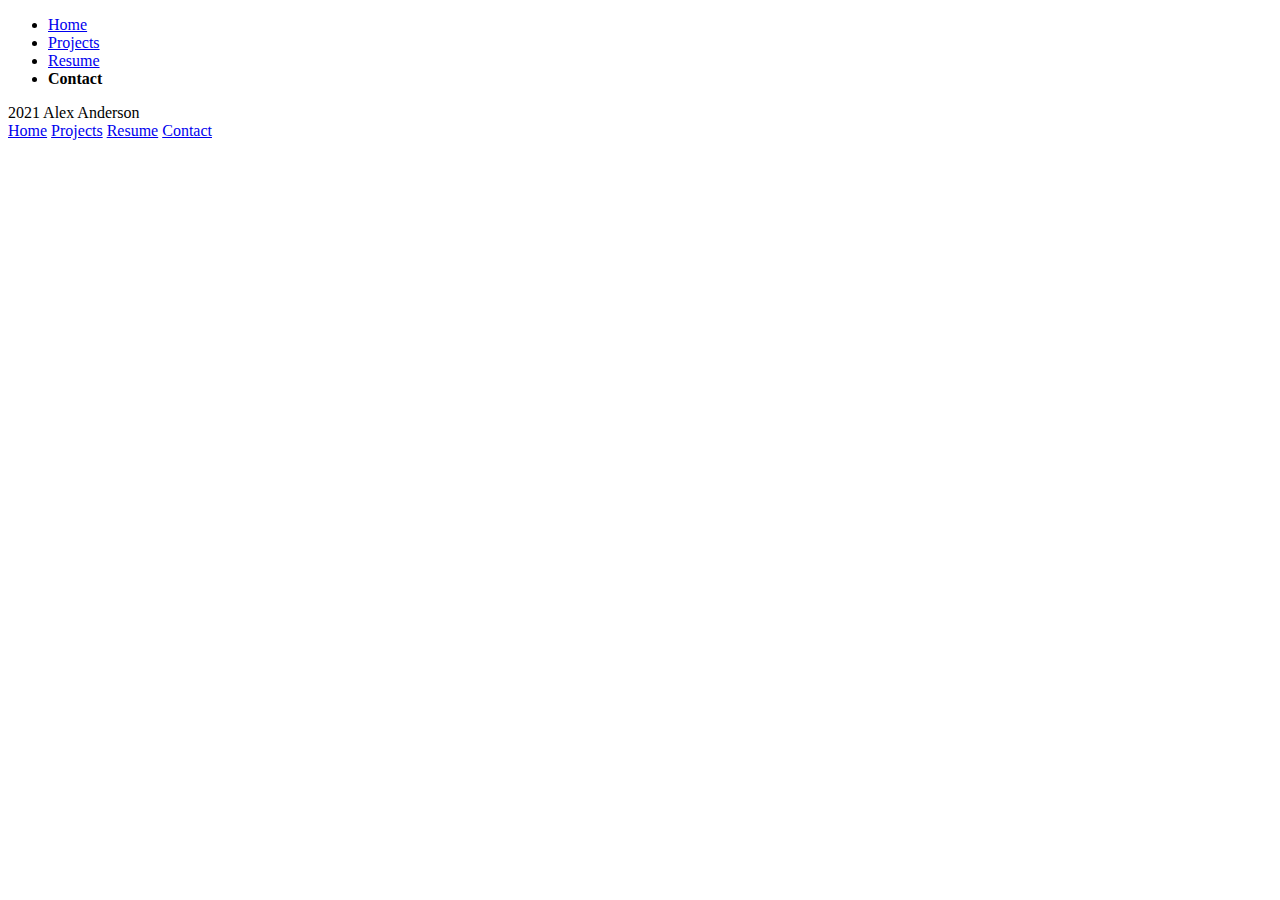
==== contact.html @ 2bab63e3 "Removed copyright symbol" ====
<!DOCTYPE html>
<html>
	<head>
		<link rel='shortcut icon' type='image/ico' href='favicon.ico' />
		<link rel="stylesheet" href="style.css">
		<title>Alex Anderson - Contact</title>
	</head>
	<body>
		<div class="fade-in">
			<div class="header">
			<ul id="header_bar">
				<li><a href="home.html">Home</a></li>
				<li><a href="projects.html">Projects</a></li>
				<li><a href="resume.html">Resume</a></li>
				<li><a style="font-weight: bold">Contact</a></li>
			</ul>
			</div>
			<div class="footer">
				<p>2021 Alex Anderson<br>
					<a href="home.html">Home</a>
					<a href="projects.html">Projects</a>
					<a href="resume.html">Resume</a>
					<a href="contact.html">Contact</a>
				</p>
			</div>
		</div>
	</body>
</html>
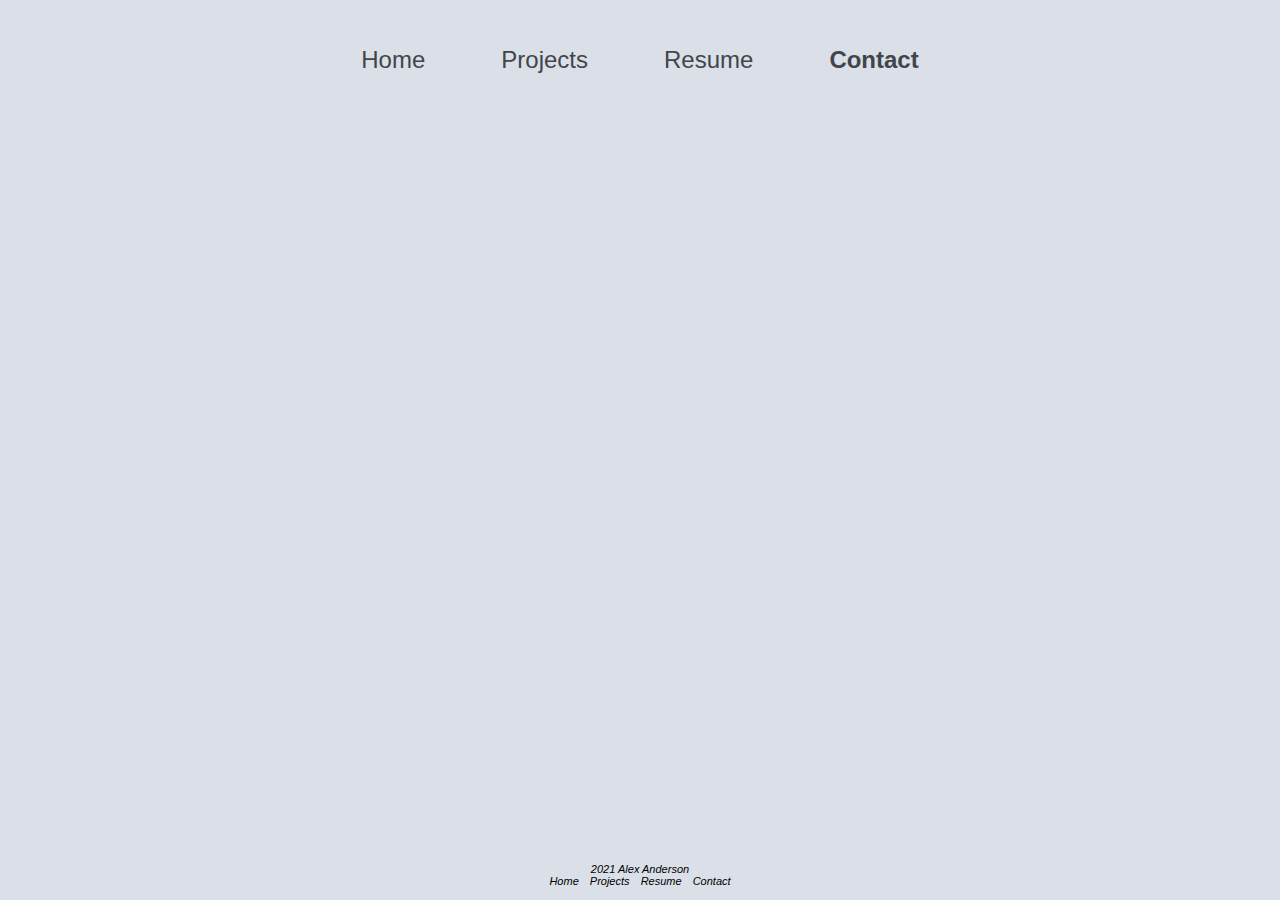
==== commit 58f23693: "Renamed home.html to index for web server, other text changes." ====
--- a/contact.html
+++ b/contact.html
@@ -9,7 +9,7 @@
 		<div class="fade-in">
 			<div class="header">
 			<ul id="header_bar">
-				<li><a href="home.html">Home</a></li>
+				<li><a href="index.html">Home</a></li>
 				<li><a href="projects.html">Projects</a></li>
 				<li><a href="resume.html">Resume</a></li>
 				<li><a style="font-weight: bold">Contact</a></li>
@@ -17,7 +17,7 @@
 			</div>
 			<div class="footer">
 				<p>2021 Alex Anderson<br>
-					<a href="home.html">Home</a>
+					<a href="index.html">Home</a>
 					<a href="projects.html">Projects</a>
 					<a href="resume.html">Resume</a>
 					<a href="contact.html">Contact</a>
--- a/style.css
+++ b/style.css
@@ -0,0 +1,92 @@
+body {
+	background-color: #dadfe8;
+	font-family: "Helvetica", Arial, sans-serif;
+}
+/* Fade in animation */
+@keyframes fadeIn {
+	0% {
+		opacity: 0;
+	} 100% {
+		opacity: 1;
+	}
+}
+.fade-in {
+	animation: fadeIn ease 1s;
+}
+
+/* Misc */
+h1 {
+	color: black;
+	font-size: 36px;
+	text-align: center;
+}
+h2 {
+	color: black;
+	text-align: center;
+	font-weight: normal;
+}
+#inline_link {
+	text-decoration: underline;
+	font-style: italic;
+	color: black;
+}
+#counter {
+	color: gray;
+	font-size: 23px;
+	text-align: center;
+	font-style: italic;
+	padding: 10px;
+}
+#interests {
+	margin: 0 auto;
+	width: 30%;
+}
+p {
+	color: black;
+	font-size: 18px;
+	margin-right: 150px;
+	margin-left: 150px;
+	text-align: center;
+}
+
+/* Footer Stuff */
+.footer {
+	width: 100%;
+	height: 28px;
+	position: absolute;
+	bottom: 0px; 
+	left: 0px; 
+	text-align: center;
+	margin-bottom: 20px;
+}
+.footer p {
+	font-size: 11px;
+	font-style: italic;
+}
+.footer a {
+	text-decoration: none;
+	font-size: 11px;
+	font-style: italic;
+	color: black;
+	padding: 4px;
+}
+
+/* Header Stuff */
+.header ul {
+	list-style-type: none;
+	padding: 0;
+	display: table;
+	margin: 0 auto;
+}
+.header li {
+	display: inline;
+	float: left;
+}
+.header a {
+	display: block;
+	color: #42454a;
+	padding: 38px;
+	font-size: 24px;
+	text-decoration: none;
+	text-align: center;
+}
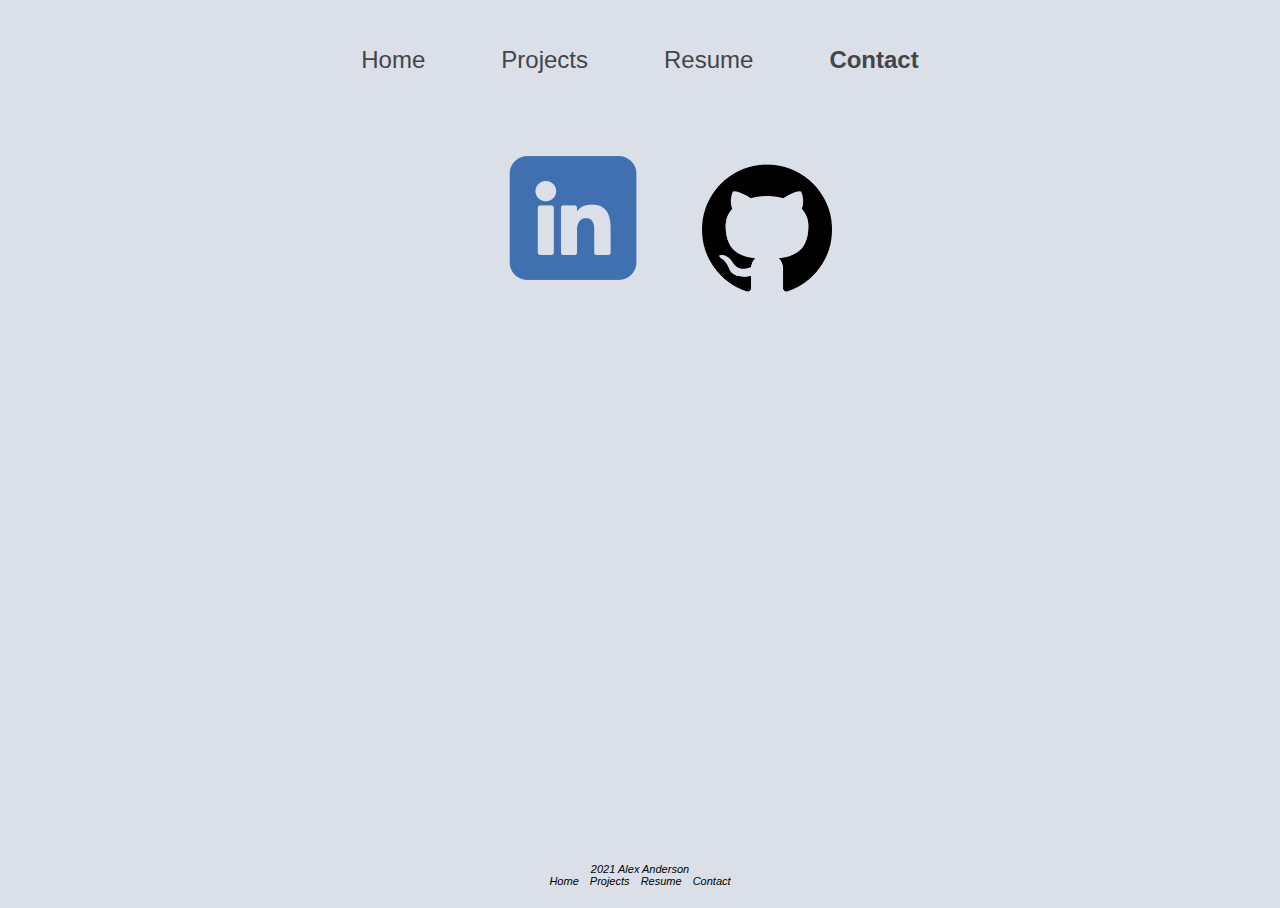
==== commit 00ace0d2: "Modified counter to reduce resource use and added link icons to contact page" ====
--- a/contact.html
+++ b/contact.html
@@ -1,7 +1,7 @@
 <!DOCTYPE html>
 <html>
 	<head>
-		<link rel='shortcut icon' type='image/ico' href='favicon.ico' />
+		<link rel='shortcut icon' type='image/ico' href='src/favicon.ico'/>
 		<link rel="stylesheet" href="style.css">
 		<title>Alex Anderson - Contact</title>
 	</head>
@@ -15,6 +15,10 @@
 				<li><a style="font-weight: bold">Contact</a></li>
 			</ul>
 			</div>
+			<div class="buttons">
+				<a href="https://www.linkedin.com/in/alexander-anderson43d/"><img src="src/linkedin.png" alt="LinkedIn" width=150px height=150px></a>
+				<a href="https://github.com/aanderson60?tab=repositories"><img src="src/github.png" alt="Github" width=130px height=130px></a>
+			</div>
 			<div class="footer">
 				<p>2021 Alex Anderson<br>
 					<a href="index.html">Home</a>
--- a/style.css
+++ b/style.css
@@ -1,6 +1,20 @@
+html {
+	height: 100%;
+	box-sizing: border-box;
+}
+
+*,
+*:before,
+*:after {
+    box-sizing: inherit;
+}
+
 body {
 	background-color: #dadfe8;
 	font-family: "Helvetica", Arial, sans-serif;
+	position: relative;
+	min-height: 100%;
+	padding-bottom: 6rem;
 }
 /* Fade in animation */
 @keyframes fadeIn {
@@ -10,6 +24,7 @@
 		opacity: 1;
 	}
 }
+
 .fade-in {
 	animation: fadeIn ease 1s;
 }
@@ -20,16 +35,19 @@
 	font-size: 36px;
 	text-align: center;
 }
+
 h2 {
 	color: black;
 	text-align: center;
 	font-weight: normal;
 }
+
 #inline_link {
 	text-decoration: underline;
 	font-style: italic;
 	color: black;
 }
+
 #counter {
 	color: gray;
 	font-size: 23px;
@@ -37,32 +55,36 @@
 	font-style: italic;
 	padding: 10px;
 }
+
 #interests {
 	margin: 0 auto;
 	width: 30%;
 }
+
 p {
 	color: black;
 	font-size: 18px;
-	margin-right: 150px;
-	margin-left: 150px;
 	text-align: center;
 }
 
 /* Footer Stuff */
+.content {
+	flex: 1 1 auto;
+}
+
 .footer {
+	position: absolute;
+	bottom: 0;
+	text-align: center;
 	width: 100%;
-	height: 28px;
-	position: absolute;
-	bottom: 0px; 
-	left: 0px; 
-	text-align: center;
-	margin-bottom: 20px;
+	margin-bottom: 10px;
 }
+
 .footer p {
 	font-size: 11px;
 	font-style: italic;
 }
+
 .footer a {
 	text-decoration: none;
 	font-size: 11px;
@@ -78,10 +100,12 @@
 	display: table;
 	margin: 0 auto;
 }
+
 .header li {
 	display: inline;
 	float: left;
 }
+
 .header a {
 	display: block;
 	color: #42454a;
@@ -90,3 +114,82 @@
 	text-decoration: none;
 	text-align: center;
 }
+
+/* Resume formatting */
+.resume_format {
+	margin-left: 300px;
+	margin-right: 300px;
+	padding: 10px;
+}
+
+.resume_format h1 {
+	color: black;
+	font-size: 36px;
+	text-align: left;
+	margin-bottom: 5px;
+}
+
+.resume_format h2 {
+	color: rgb(74,74,74);
+	font-size: 22px;
+	text-align: left;
+	font-weight: bold;
+	margin-bottom: 7px;
+}
+
+.resume_format h3 {
+	color: black;
+	font-size: 18px;
+	font-weight: bold;
+	text-align: left;
+	margin-top: 0px;
+	margin-bottom: 7px;
+}
+
+.resume_format p {
+	color: rgb(74,74,74);
+	font-size: 16px;
+	text-align: left;
+	margin-top: 5px;
+}
+
+.resume_format ul {
+	margin-top: 0px;
+	margin-bottom: 20px;
+}
+
+.resume_format ul,li,ul {
+	margin-bottom: 1px;
+}
+
+.resume_format li {
+	color: rgb(74,74,74);
+	font-size: 16px;
+	padding: 1px;
+}
+
+#italic_p {
+	font-style: italic;
+}
+
+.rl_heading h3{
+	white-space: nowrap;
+	display: inline-block;
+	margin-top: 0px;
+	margin-bottom: 0px;
+	margin-block-end: 0px;
+}
+
+/* Contact formatting */
+.buttons {
+	width: 100%;
+	text-align: center;
+	margin-top: 30px;
+}
+
+.buttons a {
+	white-space: nowrap;
+	text-align: center;
+	display: inline-block;
+	padding-left: 50px;
+}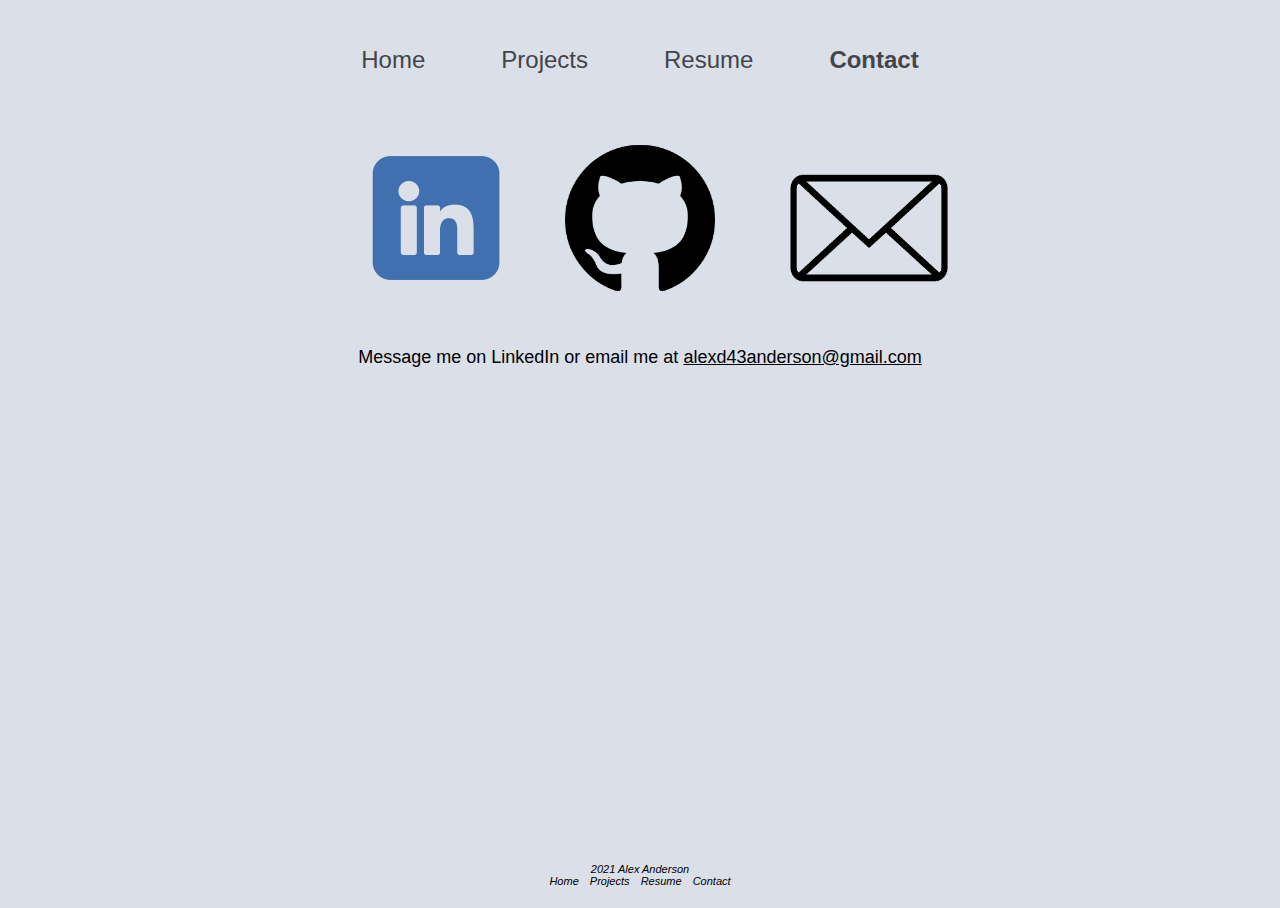
==== commit 1d30b4b4: "Modified contact page" ====
--- a/contact.html
+++ b/contact.html
@@ -16,9 +16,11 @@
 			</ul>
 			</div>
 			<div class="buttons">
-				<a href="https://www.linkedin.com/in/alexander-anderson43d/"><img src="src/linkedin.png" alt="LinkedIn" width=150px height=150px></a>
-				<a href="https://github.com/aanderson60?tab=repositories"><img src="src/github.png" alt="Github" width=130px height=130px></a>
+				<a href="https://www.linkedin.com/in/alexander-anderson43d/"><img src="src/linkedin.png" alt="LinkedIn" width="150px" height="150px"></a>
+				<a href="https://github.com/aanderson60?tab=repositories"><img src="src/github.png" alt="Github" width="150px" height="150px"></a>
+				<a href="mailto:alexd43anderson@gmail.com"><img src="src/mail.png" alt="Email" width="200px" height="130px"></a>
 			</div>
+			<p>Message me on LinkedIn or email me at <u>alexd43anderson@gmail.com</u></p>
 			<div class="footer">
 				<p>2021 Alex Anderson<br>
 					<a href="index.html">Home</a>
--- a/style.css
+++ b/style.css
@@ -185,6 +185,7 @@
 	width: 100%;
 	text-align: center;
 	margin-top: 30px;
+	margin-bottom: 50px;
 }
 
 .buttons a {
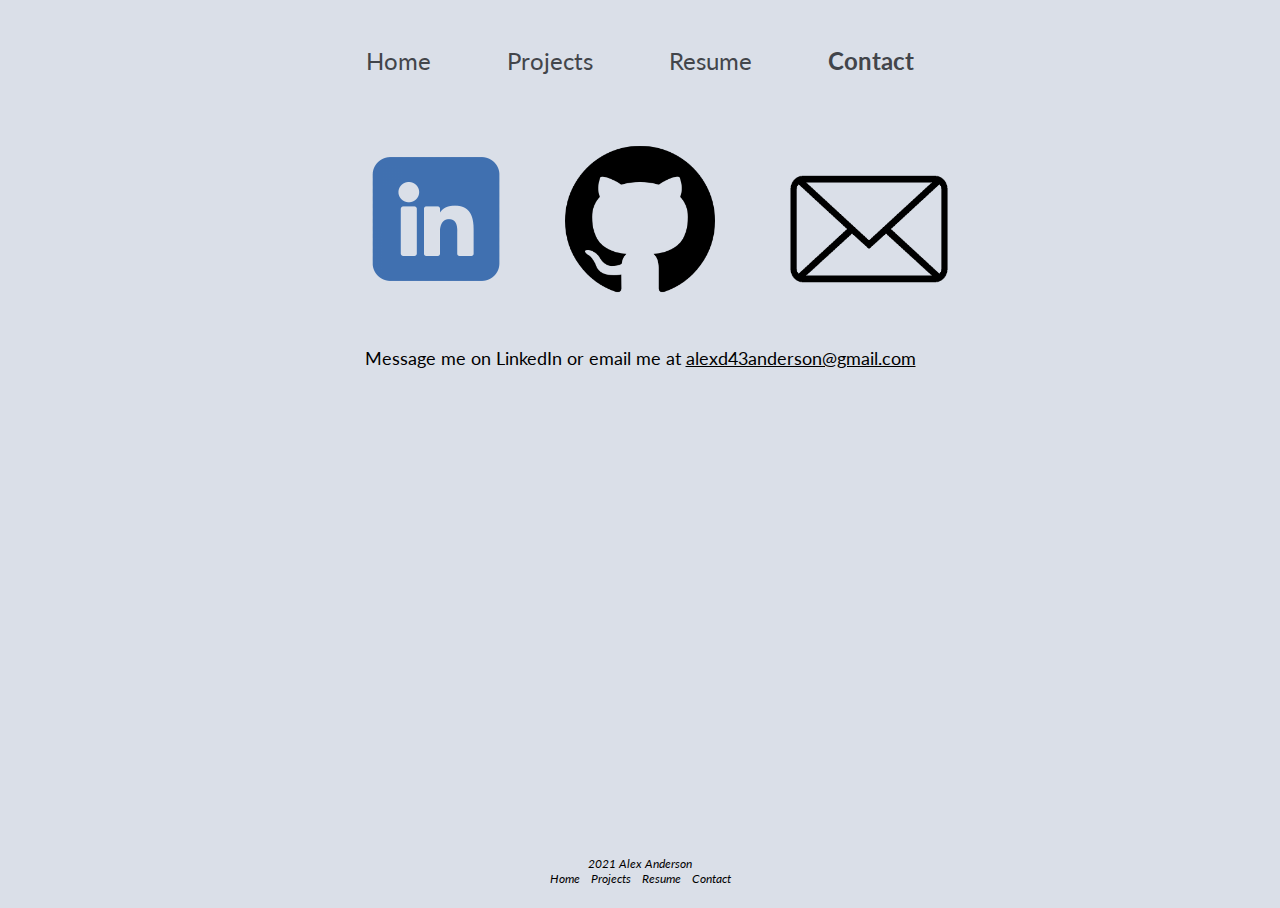
==== commit 717eba80: "Style, font, animation changes" ====
--- a/contact.html
+++ b/contact.html
@@ -9,10 +9,10 @@
 		<div class="fade-in">
 			<div class="header">
 			<ul id="header_bar">
-				<li><a href="index.html">Home</a></li>
-				<li><a href="projects.html">Projects</a></li>
-				<li><a href="resume.html">Resume</a></li>
-				<li><a style="font-weight: bold">Contact</a></li>
+				<li><a class="link_animation" href="index.html">Home</a></li>
+				<li><a class="link_animation" href="projects.html">Projects</a></li>
+				<li><a class="link_animation" href="resume.html">Resume</a></li>
+				<li><span id="current_link">Contact</span></li>
 			</ul>
 			</div>
 			<div class="buttons">
--- a/style.css
+++ b/style.css
@@ -1,3 +1,5 @@
+@import url('https://fonts.googleapis.com/css2?family=Inconsolata&family=Lato&display=swap');
+
 html {
 	height: 100%;
 	box-sizing: border-box;
@@ -11,7 +13,7 @@
 
 body {
 	background-color: #dadfe8;
-	font-family: "Helvetica", Arial, sans-serif;
+	font-family: "Lato", sans-serif;
 	position: relative;
 	min-height: 100%;
 	padding-bottom: 6rem;
@@ -44,15 +46,18 @@
 
 #inline_link {
 	text-decoration: underline;
-	font-style: italic;
-	color: black;
+	color: black;
+}
+
+#inline_link:hover {
+	font-style: italic;
 }
 
 #counter {
+	font-family: "Inconsolata", monospace;
 	color: gray;
 	font-size: 23px;
 	text-align: center;
-	font-style: italic;
 	padding: 10px;
 }
 
@@ -67,6 +72,37 @@
 	text-align: center;
 }
 
+/* Title animation */
+
+.title_container h1 {
+	white-space: nowrap;
+	display: inline-block;
+	padding-right: 10px;
+	padding-bottom: 0px;
+	padding-top: 0px;
+}
+
+.title_container {
+	text-align: center;
+}
+
+@keyframes titleFade2 {
+	0% {
+		opacity: 0;
+	} 50% {
+		opacity: 0;
+	} 100% {
+		opacity: 1;
+	}
+}
+
+#title1 {
+	animation: fadeIn linear 2s;
+}
+#title2 {
+	animation: titleFade2 linear 2s;
+}
+
 /* Footer Stuff */
 .content {
 	flex: 1 1 auto;
@@ -81,16 +117,20 @@
 }
 
 .footer p {
-	font-size: 11px;
+	font-size: 12px;
 	font-style: italic;
 }
 
 .footer a {
 	text-decoration: none;
-	font-size: 11px;
+	font-size: 12px;
 	font-style: italic;
 	color: black;
 	padding: 4px;
+}
+
+.footer a:hover {
+	text-decoration: underline;
 }
 
 /* Header Stuff */
@@ -106,6 +146,16 @@
 	float: left;
 }
 
+#current_link {
+	display: block;
+	color: #42454a;
+	padding: 38px;
+	font-size: 24px;
+	text-decoration: none;
+	font-weight: bold;
+	text-align: center;
+}
+
 .header a {
 	display: block;
 	color: #42454a;
@@ -113,6 +163,31 @@
 	font-size: 24px;
 	text-decoration: none;
 	text-align: center;
+	padding-bottom: 5px;
+}
+
+/* Animation for header links */
+
+.header a.link_animation {
+	position: relative;
+}
+
+.header a.link_animation::before {
+	content: "";
+	position: absolute;
+	width: 100%;
+	height: 2px;
+	bottom: 0;
+	left: 0;
+	background-color: #42454a;
+	visibility: hidden;
+	transform: scaleX(0);
+	transition: all 0.3s ease-in-out;
+}
+
+.header a.link_animation:hover::before {
+	visibility: visible;
+	transform: scaleX(0.6);
 }
 
 /* Resume formatting */
@@ -193,4 +268,56 @@
 	text-align: center;
 	display: inline-block;
 	padding-left: 50px;
+}
+
+/* Project page formatting */
+.project_body {
+	text-align: center;
+}
+
+.project_body p {
+	text-align: left;
+	display: block;
+	margin-left: 200px;
+	margin-right: 200px;
+}
+
+.project_body img {
+	margin-top: 20px;
+}
+
+.project_body figcaption {
+	font-style: italic;
+	margin-top: 10px;
+	color: rgb(74, 74, 74);
+}
+
+.project_body a {
+	display: inline;
+	padding: 0;
+	font-size: 18px;
+	font-weight: normal;
+}
+
+#return_link {
+	font-size: 24px;
+	font-weight: bold;
+	color: black;
+	text-decoration: underline;
+}
+
+.project_entry a {
+	padding-top: 0;
+	padding-bottom: 10px;
+	margin-left: 200px;
+	margin-right: 200px;
+}
+
+.project_entry h2 {
+	font-weight: bold;
+	margin-top: 10px;
+}
+
+.project_entry hr {
+	width: 65%;
 }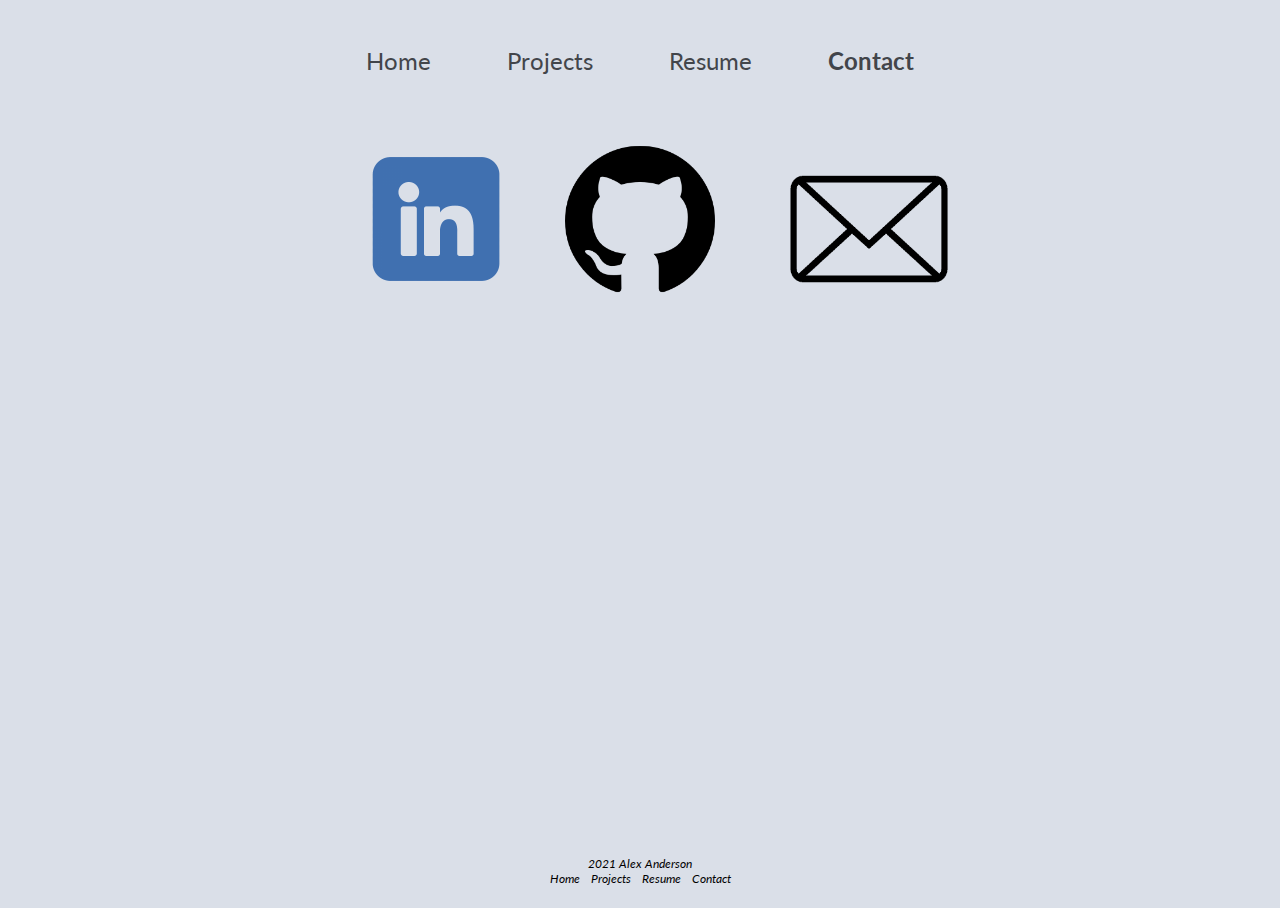
==== commit 4d4e29fc: "Added projects and other various changes" ====
--- a/contact.html
+++ b/contact.html
@@ -20,7 +20,6 @@
 				<a href="https://github.com/aanderson60?tab=repositories"><img src="src/github.png" alt="Github" width="150px" height="150px"></a>
 				<a href="mailto:alexd43anderson@gmail.com"><img src="src/mail.png" alt="Email" width="200px" height="130px"></a>
 			</div>
-			<p>Message me on LinkedIn or email me at <u>alexd43anderson@gmail.com</u></p>
 			<div class="footer">
 				<p>2021 Alex Anderson<br>
 					<a href="index.html">Home</a>
--- a/style.css
+++ b/style.css
@@ -268,6 +268,11 @@
 	text-align: center;
 	display: inline-block;
 	padding-left: 50px;
+	transition: transform 0.5s ease-in-out;
+}
+
+.buttons a:hover {
+	transform: translateY(-15px);
 }
 
 /* Project page formatting */
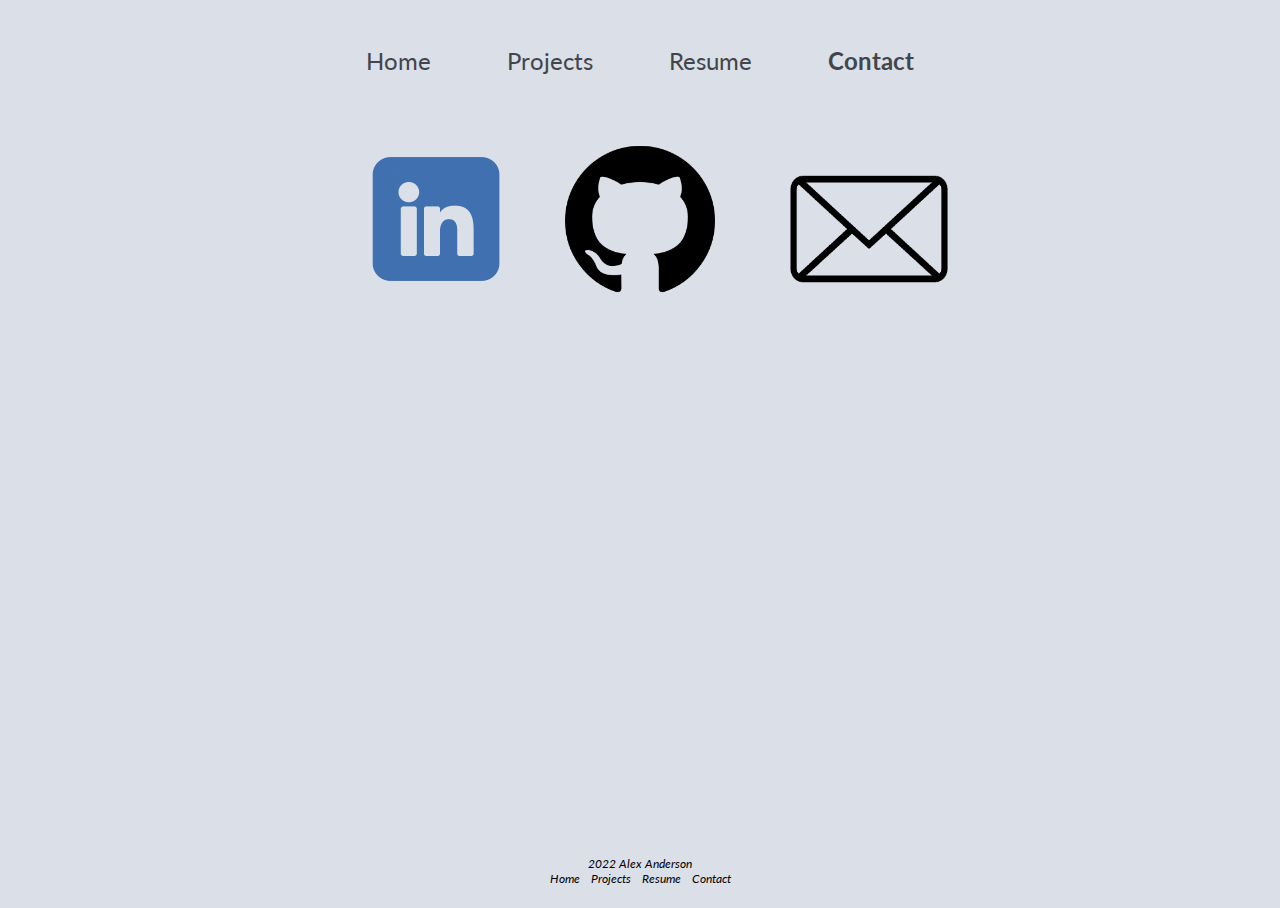
==== commit 5a1f8cd3: "Changed all links" ====
--- a/contact.html
+++ b/contact.html
@@ -9,9 +9,9 @@
 		<div class="fade-in">
 			<div class="header">
 			<ul id="header_bar">
-				<li><a class="link_animation" href="index.html">Home</a></li>
-				<li><a class="link_animation" href="projects.html">Projects</a></li>
-				<li><a class="link_animation" href="resume.html">Resume</a></li>
+				<li><a class="link_animation" href="index">Home</a></li>
+				<li><a class="link_animation" href="projects">Projects</a></li>
+				<li><a class="link_animation" href="resume">Resume</a></li>
 				<li><span id="current_link">Contact</span></li>
 			</ul>
 			</div>
@@ -21,11 +21,11 @@
 				<a href="mailto:alexd43anderson@gmail.com"><img src="src/mail.png" alt="Email" width="200px" height="130px"></a>
 			</div>
 			<div class="footer">
-				<p>2021 Alex Anderson<br>
-					<a href="index.html">Home</a>
-					<a href="projects.html">Projects</a>
-					<a href="resume.html">Resume</a>
-					<a href="contact.html">Contact</a>
+				<p>2022 Alex Anderson<br>
+					<a href="index">Home</a>
+					<a href="projects">Projects</a>
+					<a href="resume">Resume</a>
+					<a href="contact">Contact</a>
 				</p>
 			</div>
 		</div>
--- a/style.css
+++ b/style.css
@@ -18,6 +18,7 @@
 	min-height: 100%;
 	padding-bottom: 6rem;
 }
+
 /* Fade in animation */
 @keyframes fadeIn {
 	0% {
@@ -243,6 +244,12 @@
 	padding: 1px;
 }
 
+.resume_format a {
+	font-style: normal;
+	color: rgb(74,74,74);
+	text-decoration: none;
+}
+
 #italic_p {
 	font-style: italic;
 }
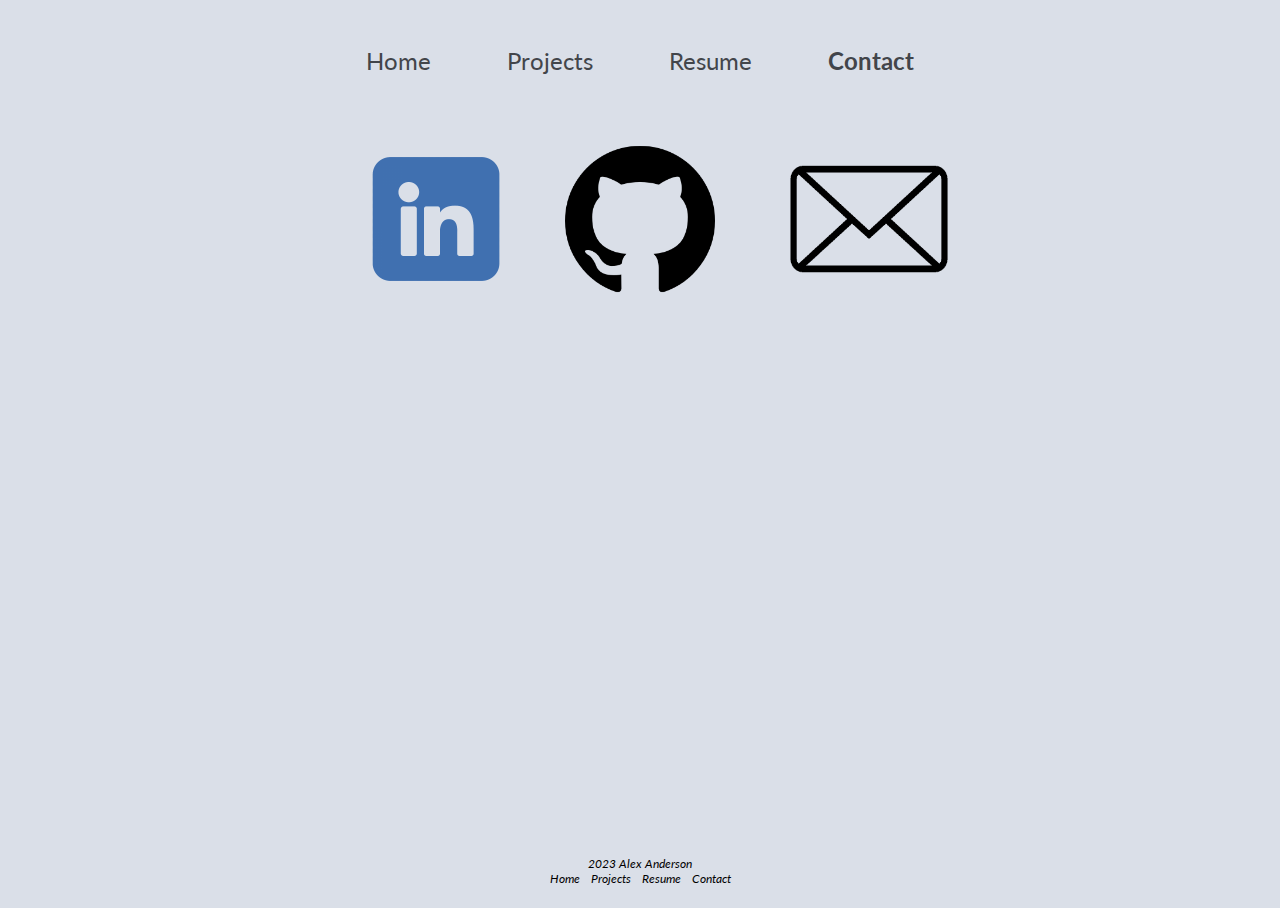
==== commit e3e96b2a: "add thesis link" ====
--- a/contact.html
+++ b/contact.html
@@ -16,12 +16,12 @@
 			</ul>
 			</div>
 			<div class="buttons">
-				<a href="https://www.linkedin.com/in/alexander-anderson43d/"><img src="src/linkedin.png" alt="LinkedIn" width="150px" height="150px"></a>
-				<a href="https://github.com/aanderson60?tab=repositories"><img src="src/github.png" alt="Github" width="150px" height="150px"></a>
+				<a href="https://www.linkedin.com/in/aanderson60/"><img src="src/linkedin.png" alt="LinkedIn" width="150px" height="150px"></a>
+				<a href="https://github.com/aanderson60"><img src="src/github.png" alt="Github" width="150px" height="150px"></a>
 				<a href="mailto:alexd43anderson@gmail.com"><img src="src/mail.png" alt="Email" width="200px" height="130px"></a>
 			</div>
 			<div class="footer">
-				<p>2022 Alex Anderson<br>
+				<p>2023 Alex Anderson<br>
 					<a href="index">Home</a>
 					<a href="projects">Projects</a>
 					<a href="resume">Resume</a>
--- a/style.css
+++ b/style.css
@@ -25,6 +25,14 @@
 		opacity: 0;
 	} 100% {
 		opacity: 1;
+	}
+}
+
+@keyframes fadeOut {
+	0% {
+		opacity: 1;
+	} 100% {
+		opacity: 0;
 	}
 }
 
@@ -196,11 +204,12 @@
 	margin-left: 300px;
 	margin-right: 300px;
 	padding: 10px;
+	text-align: center;
 }
 
 .resume_format h1 {
 	color: black;
-	font-size: 36px;
+	font-size: 30px;
 	text-align: left;
 	margin-bottom: 5px;
 }
@@ -226,7 +235,8 @@
 	color: rgb(74,74,74);
 	font-size: 16px;
 	text-align: left;
-	margin-top: 5px;
+	margin-top: 10px;
+    margin-bottom: 0px;
 }
 
 .resume_format ul {
@@ -247,7 +257,14 @@
 .resume_format a {
 	font-style: normal;
 	color: rgb(74,74,74);
-	text-decoration: none;
+	text-decoration: underline;
+}
+
+.resume_format hr {
+    color:rgb(74, 74, 74);
+    border-style: solid;
+    margin: 0;
+    margin-bottom: 10px;
 }
 
 #italic_p {
@@ -260,6 +277,8 @@
 	margin-top: 0px;
 	margin-bottom: 0px;
 	margin-block-end: 0px;
+    margin: 0px;
+    font-weight: normal;
 }
 
 /* Contact formatting */
@@ -282,16 +301,26 @@
 	transform: translateY(-15px);
 }
 
+.buttons img {
+	vertical-align: middle;
+}
+
 /* Project page formatting */
 .project_body {
 	text-align: center;
 }
 
-.project_body p {
+.project_body p,h3 {
 	text-align: left;
 	display: block;
 	margin-left: 200px;
 	margin-right: 200px;
+}
+
+.project_body h2 {
+	font-weight: bold;
+	text-align: center;
+	padding-top: 15px;
 }
 
 .project_body img {
@@ -309,6 +338,16 @@
 	padding: 0;
 	font-size: 18px;
 	font-weight: normal;
+	font-style: normal;
+	text-decoration: underline;
+	color: black;
+}
+
+#proj_master_list {
+	display: block;
+	text-align: left;
+	margin-left: 200px;
+	margin-right: 200px;
 }
 
 #return_link {
@@ -316,20 +355,93 @@
 	font-weight: bold;
 	color: black;
 	text-decoration: underline;
-}
-
-.project_entry a {
-	padding-top: 0;
-	padding-bottom: 10px;
-	margin-left: 200px;
-	margin-right: 200px;
-}
-
-.project_entry h2 {
-	font-weight: bold;
-	margin-top: 10px;
-}
-
-.project_entry hr {
-	width: 65%;
-}+	text-align: center;
+}
+
+/* Project page entries */
+
+#project_entry_link {
+	width: 500px;
+	height: 269px;
+	padding: 0;
+	margin: 10px;
+}
+
+.project_entry_i_wrapper {
+	width: 500px;
+	height: 269px;
+	overflow: hidden;
+	position: relative;
+}
+
+.project_entry_i {
+	filter: none;
+	background-size: cover;
+	width: 500px;
+	height: 269px;
+	transition: 0.4s ease-in;
+}
+
+.project_entry_i_wrapper:hover .project_entry_i {
+	filter: blur(2px) opacity(30%);
+	transition: 0.4s ease-in;
+}
+
+.project_entry_i_wrapper {
+	position: relative;
+	width: 500px;
+	height: 269px;
+	border: 1px solid black;
+	border-radius: 25px;
+	top: 50%;
+	left: 50%;
+	transform: translate(-50%, -50%);
+	margin-bottom: 20px;
+}
+
+.project_entry_i_wrapper > h2 {
+	display: none;
+}
+
+.project_entry_i_wrapper > p {
+	display: none;
+}
+
+.project_entry_i_wrapper:hover > h2 {
+	position: absolute;
+    top: 0;
+    display: block;
+	animation: fadeIn 0.4s ease-in;
+    color: black;
+	font-weight: bold;
+    z-index: 0;
+    width: 100%;
+    height: 100%;
+    text-align: center;
+    transition: 0.3s ease-in;
+    margin:0;
+	font-size: 30px;
+	padding: 10px;
+	padding-top: 40px;
+}
+
+.project_entry_i_wrapper:hover > p {
+	position: absolute;
+    top: 0;
+    display: block;
+	animation: fadeIn 0.4s ease-in;
+    color: black;
+    z-index: 0;
+    width: 100%;
+    height: 100%;
+    text-align: center;
+    transition: 0.3s ease-in;
+    margin:0;
+	padding: 10px;
+	padding-top: 130px;
+}
+
+.projects_wrapper {
+	position: relative;
+	margin-top: 130px;
+}
